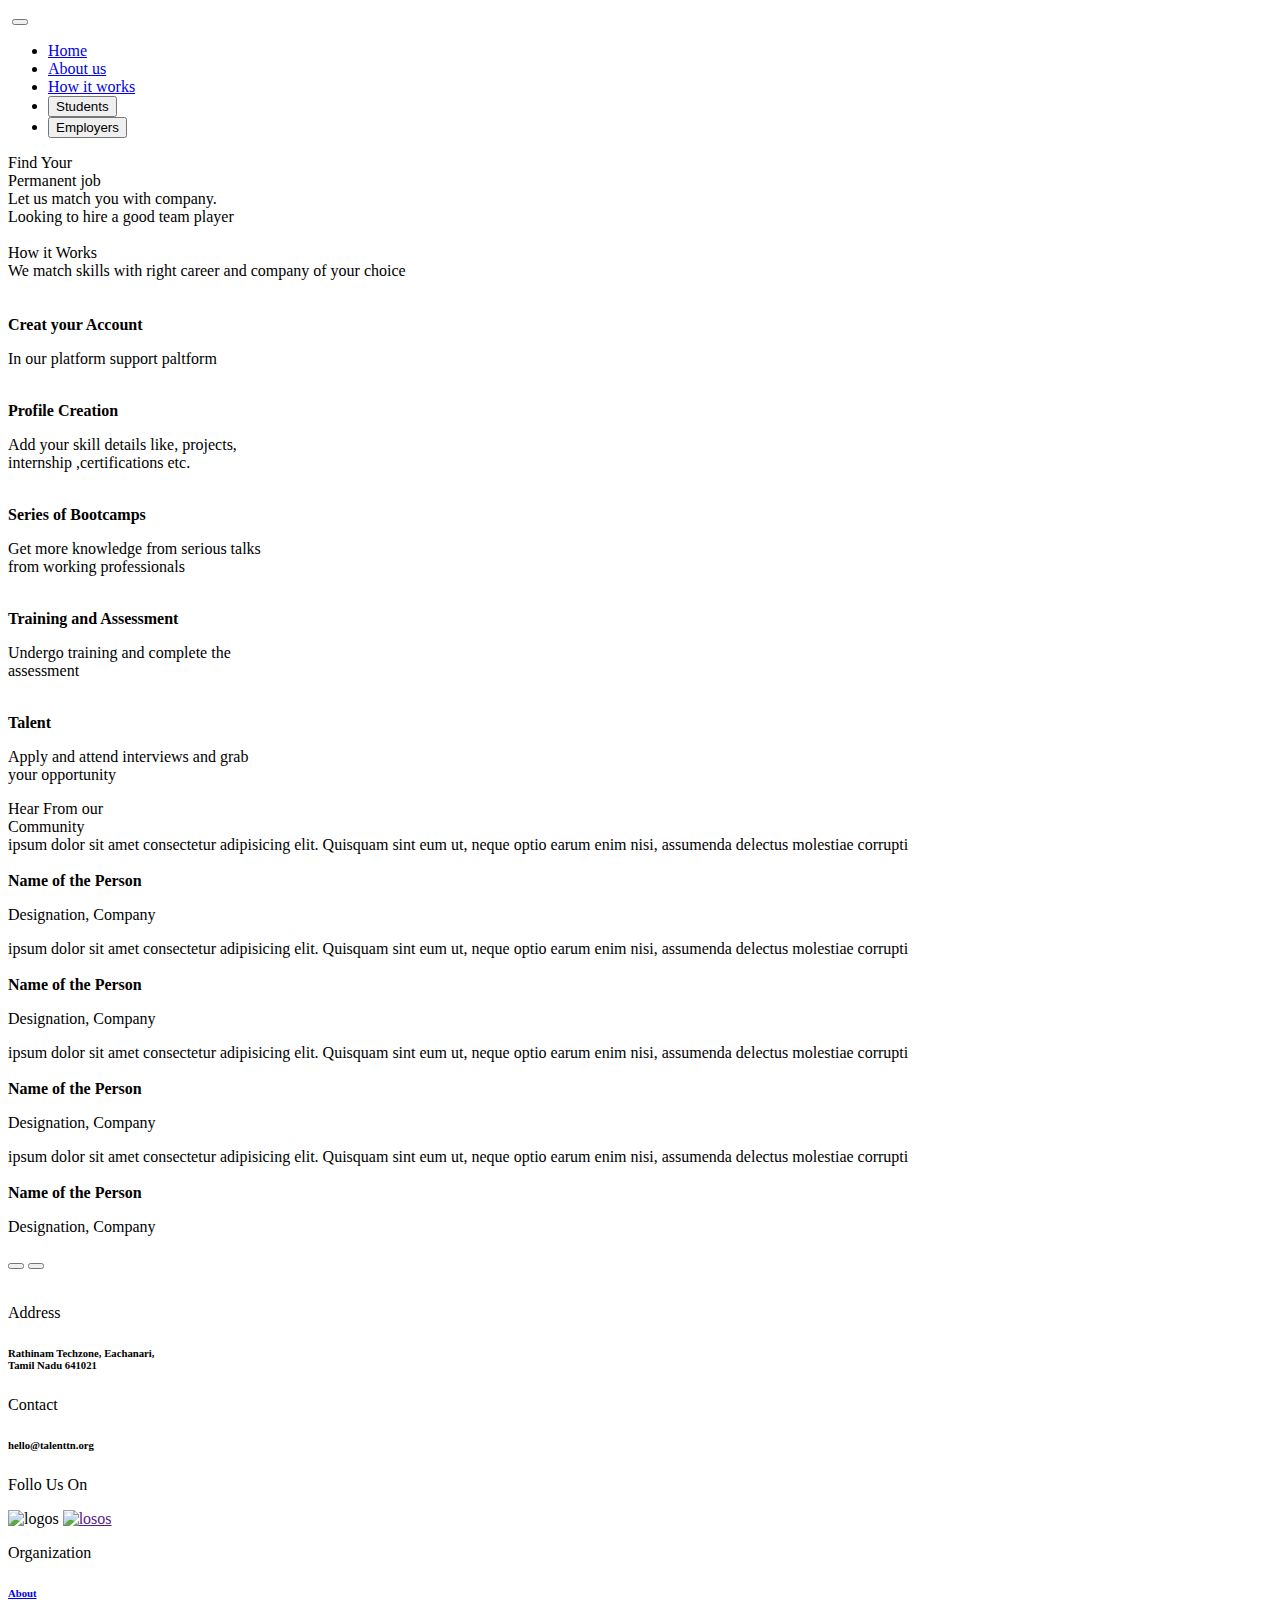
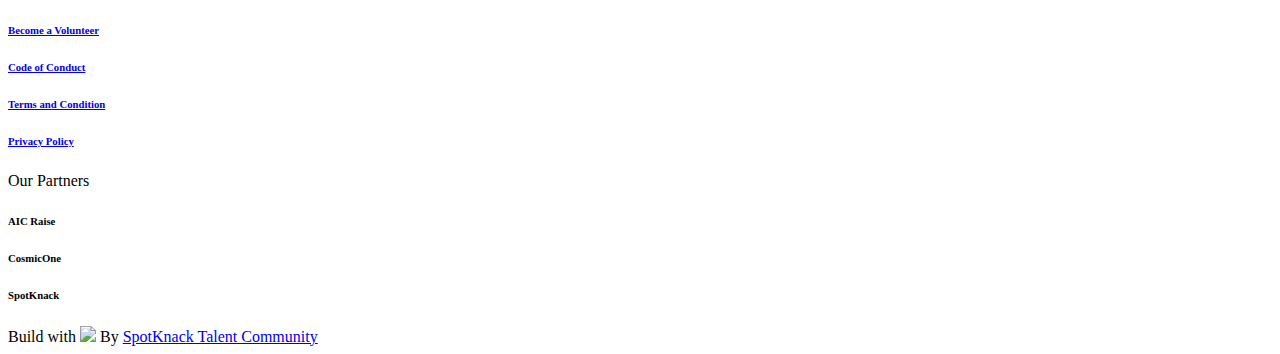
==== Talent/index.html @ 2c5563d7 "updated  index" ====
<!DOCTYPE html>
<html lang="en">
<head>
    <meta charset="UTF-8">
    <meta http-equiv="X-UA-Compatible" content="IE=edge">
    <meta name="viewport" content="width=device-width, initial-scale=1.0">
    <title>Home</title>
    <link href="https://cdn.jsdelivr.net/npm/bootstrap@5.0.0-beta2/dist/css/bootstrap.min.css" rel="stylesheet" integrity="sha384-BmbxuPwQa2lc/FVzBcNJ7UAyJxM6wuqIj61tLrc4wSX0szH/Ev+nYRRuWlolflfl" crossorigin="anonymous">
    <link rel="stylesheet" href="css/bootstrap.css">
    <link rel="stylesheet" href="css/main.css">
    <link rel="preconnect" href="https://fonts.gstatic.com">
    <link rel="stylesheet" href="https://use.fontawesome.com/releases/v5.15.2/css/all.css" integrity="sha384-vSIIfh2YWi9wW0r9iZe7RJPrKwp6bG+s9QZMoITbCckVJqGCCRhc+ccxNcdpHuYu" crossorigin="anonymous">
</head>
<body>
    <!--======Navbar=======-->
   <nav class="navbar sticky-top navbar-light navbar-expand-md bg-light">
       <a href="#" class="navbar-brand"><img src="img/Logo Black.png" width=40%" alt=""></a>
       <button class=" nt navbar-toggler position-absolute " data-toggle="collapse" data-target="#navMenu">
           <span class="navbar-toggler-icon "></span>
       </button>
       <div class="collapse navbar-collapse" id="navMenu">
        <ul class="navbar-nav ml-auto text-nowrap">
            <li class="nav-item"><a class="nav-link text-dark font-weight-bold" href="#home">Home</a></li>
            <li class="nav-item"><a class="nav-link text-dark" href="#aboutus">About us</a></li>
            <li class="nav-item"><a class="nav-link text-dark mr-2" href="#how-it-works">How it works</a></li>
            <li class="nav-item"><button class="st-btn btn btns mr-3">Students</button></li>
            <li class="nav-item"><button class="em-btn btn btns ">Employers</button></li>
        </ul>
       </div>
    </nav>


    <!--======Home section======-->
    <div class="section-home pt-2" id="home">
       <div class="cont d-flex  justify-content-between px-2">
        <div class="find text-wrap">
            <div class="yellow-round"></div>
            <div class="text1">
                Find Your
            </div>  
            <div class="text2">
                Permanent job
            </div>   
            <div class="text3">
                Let us match you with company.<br>
                Looking to hire a good team player
            </div>    
        </div>
        <div class="stud">
            <img src="img/Student.png" class="img mt-2"  alt="">
        </div>
    </div>
    </div>

    <!--=====Section how it works Section=====-->
    <div class="section-how " id="how-it-works">
            <div class="d-flex flex-column ">
                <div class="text2 text-center">How it Works</div>
                <div class="text3 text-center text-wrap">We match skills with right career and company of your choice</div>
            </div>
        <div class="row  cont-det mt-4">
                <div class="col talents"><img  src="img/Talents.png"   alt=""></div>
         <div class="col details text-nowrap">
                     <div class="row flex-nowrap h-60">
                        <div class="ellipse d-flex  justify-content-center align-items-center">
                            <img src="img/account.png" width="75%" alt="">
                        </div>
                        <div class="col ml-40 mt-2"><b>Creat your Account</b><br><p>In our platform support paltform</p></div>
                     </div>
                     <div class="row flex-nowrap h-60" >
                        <div class="ellipse d-flex justify-content-center align-items-center">
                            <img src="img/profile.png" width="75%" alt="">
                        </div>
                        <div class="col ml-40"><b>Profile Creation</b><br><p>Add your skill details like, projects,<br>internship ,certifications etc.</p></div>
                     </div>
                     <div class="row flex-nowrap  h-60">
                        <div class="ellipse d-flex justify-content-center align-items-center">
                            <img src="img/webinar.png" width="75%" alt="">
                        </div>
                        <div class="col ml-40"><b>Series of Bootcamps</b></br><p>Get more knowledge from serious talks<br>from working professionals</p></div>
                     </div>
                     <div class="row flex-nowrap  h-60">
                        <div class="ellipse d-flex justify-content-center align-items-center">
                            <img src="img/training.png" width="75%" alt="">
                        </div>
                        <div class="col ml-40"><b>Training and Assessment</b><br><p>Undergo training and complete the <br>assessment</p></div>
                     </div>
                     <div class="row flex-nowrap  h-60">
                        <div class="ellipse d-flex justify-content-center align-items-center">
                            <img src="img/training.png" width="75%" alt="">
                        </div>
                        <div class="col ml-40"><b>Talent</b><br><p>Apply and attend interviews and grab <br>your opportunity</p></div>
                     </div>
                    </div>                   
            </div>
       </div>

       <!--=====Hear From Our Community Section=====-->
    <div class="cards-container">
        <div class="hear text-wrap">Hear From our <br>Community</div>
       <div class="cards d-flex">
            <div class="card d-flex">
                <div>ipsum dolor sit amet consectetur adipisicing elit. Quisquam sint eum ut, neque optio earum enim nisi, assumenda delectus molestiae corrupti 
                    </div>
                <div class="d-flex person ">
                    <div>
                        <img class="emma" class="" src="img/emma.jpg" alt="">
                    </div>
                    <div class="name">
                        <b>Name of the Person</b><br>
                        <p>Designation, Company</p>
                    </div>
                 </div>
                </div>
                <div class="card d-flex">
                    <div>ipsum dolor sit amet consectetur adipisicing elit. Quisquam sint eum ut, neque optio earum enim nisi, assumenda delectus molestiae corrupti 
                        </div>
                    <div class="d-flex person ">
                        <div>
                            <img class="emma" class="" src="img/emma.jpg" alt="">
                        </div>
                        <div class="name">
                            <b>Name of the Person</b><br>
                            <p>Designation, Company</p>
                        </div>
                     </div>
                    </div>
                    <div class="card d-flex">
                        <div>ipsum dolor sit amet consectetur adipisicing elit. Quisquam sint eum ut, neque optio earum enim nisi, assumenda delectus molestiae corrupti 
                            </div>
                        <div class="d-flex person ">
                            <div>
                                <img class="emma" class="" src="img/emma.jpg" alt="">
                            </div>
                            <div class="name">
                                <b>Name of the Person</b><br>
                                <p>Designation, Company</p>
                            </div>
                         </div>
                </div>
                <div class="card d-flex">
                        <div>ipsum dolor sit amet consectetur adipisicing elit. Quisquam sint eum ut, neque optio earum enim nisi, assumenda delectus molestiae corrupti 
                            </div>
                        <div class="d-flex person ">
                            <div>
                                <img class="emma" class="" src="img/emma.jpg" alt="">
                            </div>
                            <div class="name">
                                <b>Name of the Person</b><br>
                                <p>Designation, Company</p>
                            </div>
                        </div>
                </div>
        </div>
        <div class="d-flex angle-btns ">
            <button class="btn l-angle"><i class="fas fa-chevron-left"></i></button>    
            <button class="btn r-angle"><i class="fas fa-chevron-right"></i></button>  
        </div>    
        </div>

        <!--=====Footer Section=====-->
        <footer>
            <div class="footer w-75">
                <div class="logo"><img src="img/Logo White.png" width="20%" alt=""></div>
            <div class="row justify-content-evenly">
                <div class="col addrs">
                    <p class="">Address</p>
                    <h6>Rathinam Techzone, Eachanari,<br>Tamil Nadu 641021</h6>
                    <p>Contact</p>
                    <h6>hello@talenttn.org</h6>
                    <p>Follo Us On</p>
                    <div class="social-networks">
                       <a class="link" href="" ></a><img src="img/facebook.png" alt="logos"></a>
                       <a href="" ><img src="img/linkedin.png" alt="losos"></a>
                       <a href="" ><img src="img/instagram-logo.png" alt=""></a>
                       <a href="" ><img src="img/twitter.png" alt=""></a>
                    </div>
                </div>
                <div class="col orgn">
                       <p>Organization</p>
                       <h6><a href="#">About</a></h6>
                       <h6><a href="#">Become a Volunteer</a></h6>
                       <h6><a href="#">Code of Conduct</a></h6>
                       <h6><a href="#">Terms and Condition</a></h6>
                       <h6><a href="#">Privacy Policy</a></h6>
                </div>
                <div class="col partner">
                        <p>Our Partners</p>
                        <h6>AIC Raise</h6>
                        <h6>CosmicOne</h6>
                        <h6>SpotKnack</h6>
                </div>
            </div>

            </div>
        </footer>
        <div class="build">Build with <img src="img/heart.png"> By <a href="https://spotknack.com/">SpotKnack Talent Community</a></div>

    
   
  
    <script src="https://code.jquery.com/jquery-3.5.1.slim.min.js" integrity="sha384-DfXdz2htPH0lsSSs5nCTpuj/zy4C+OGpamoFVy38MVBnE+IbbVYUew+OrCXaRkfj" crossorigin="anonymous"></script>    
    <script src="js/bootstrap.js"></script>
    <script src="js/app.js"></script>
</body>
</html>
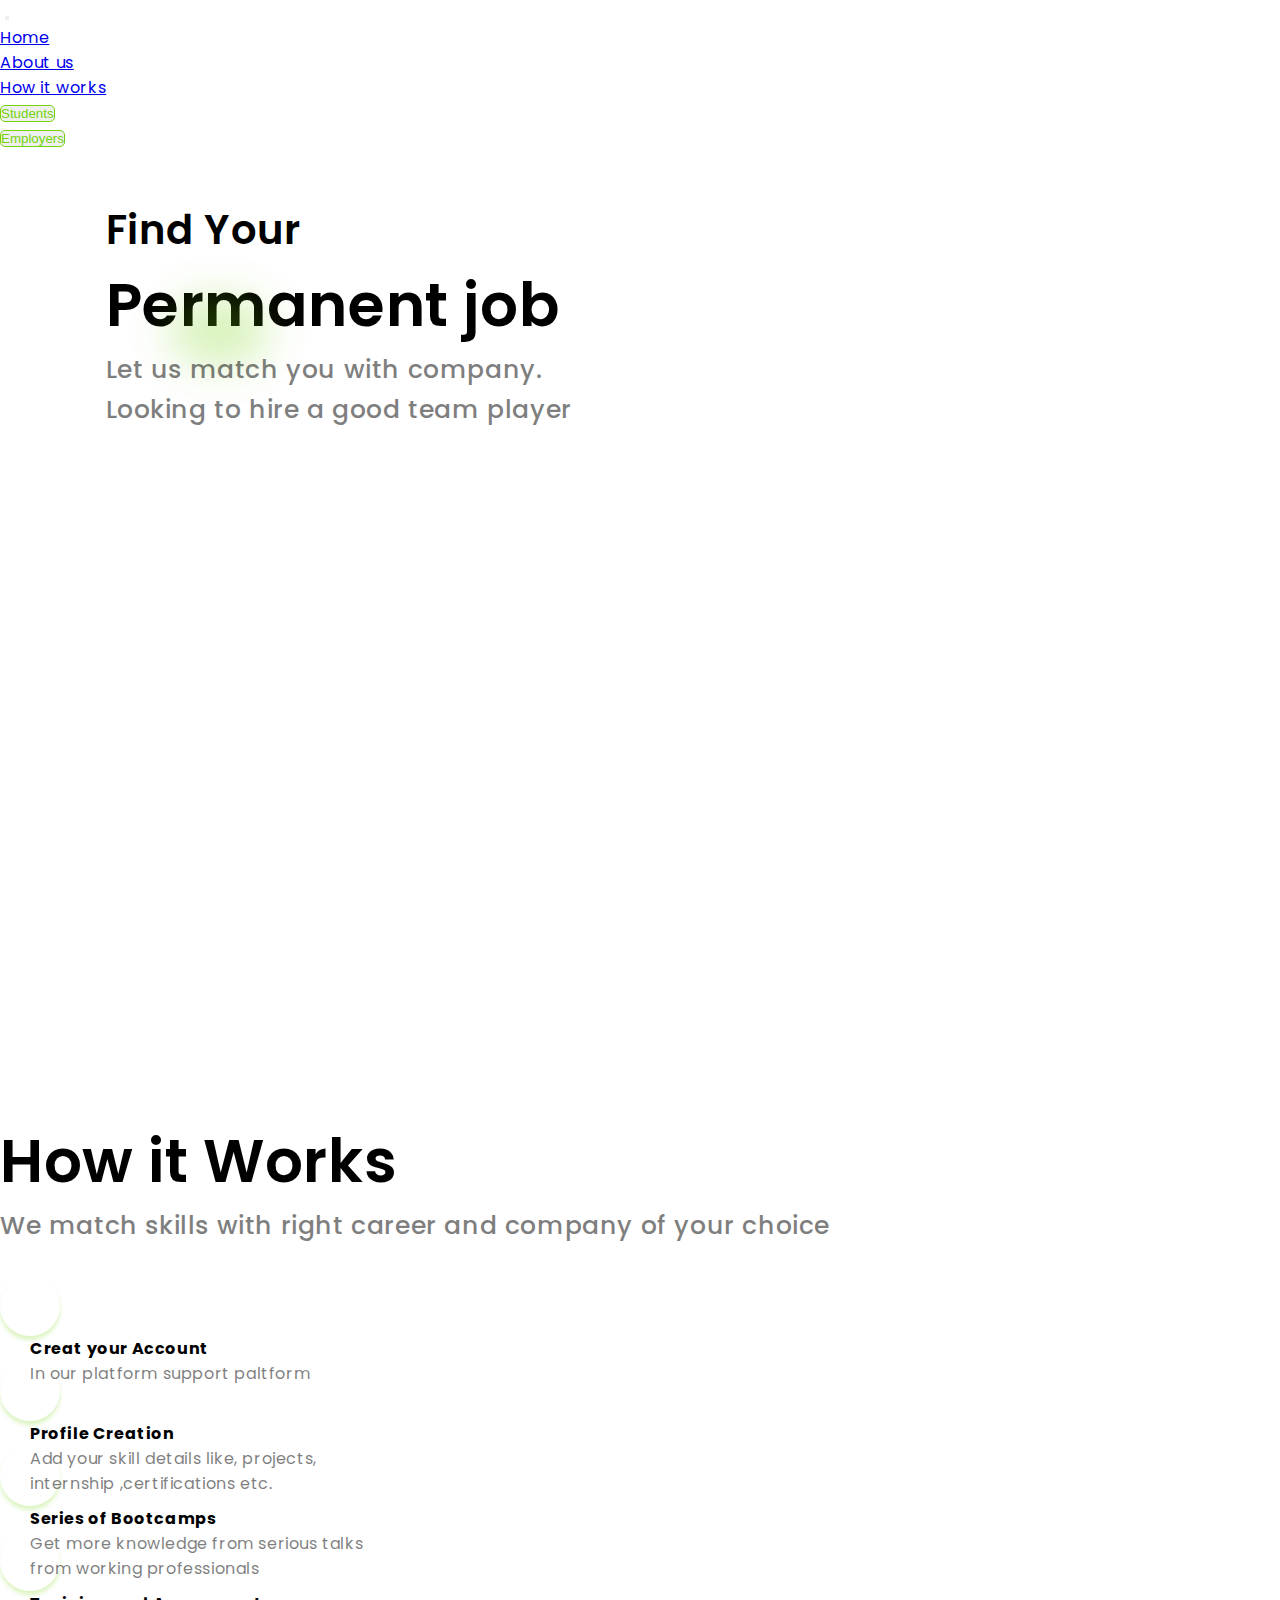
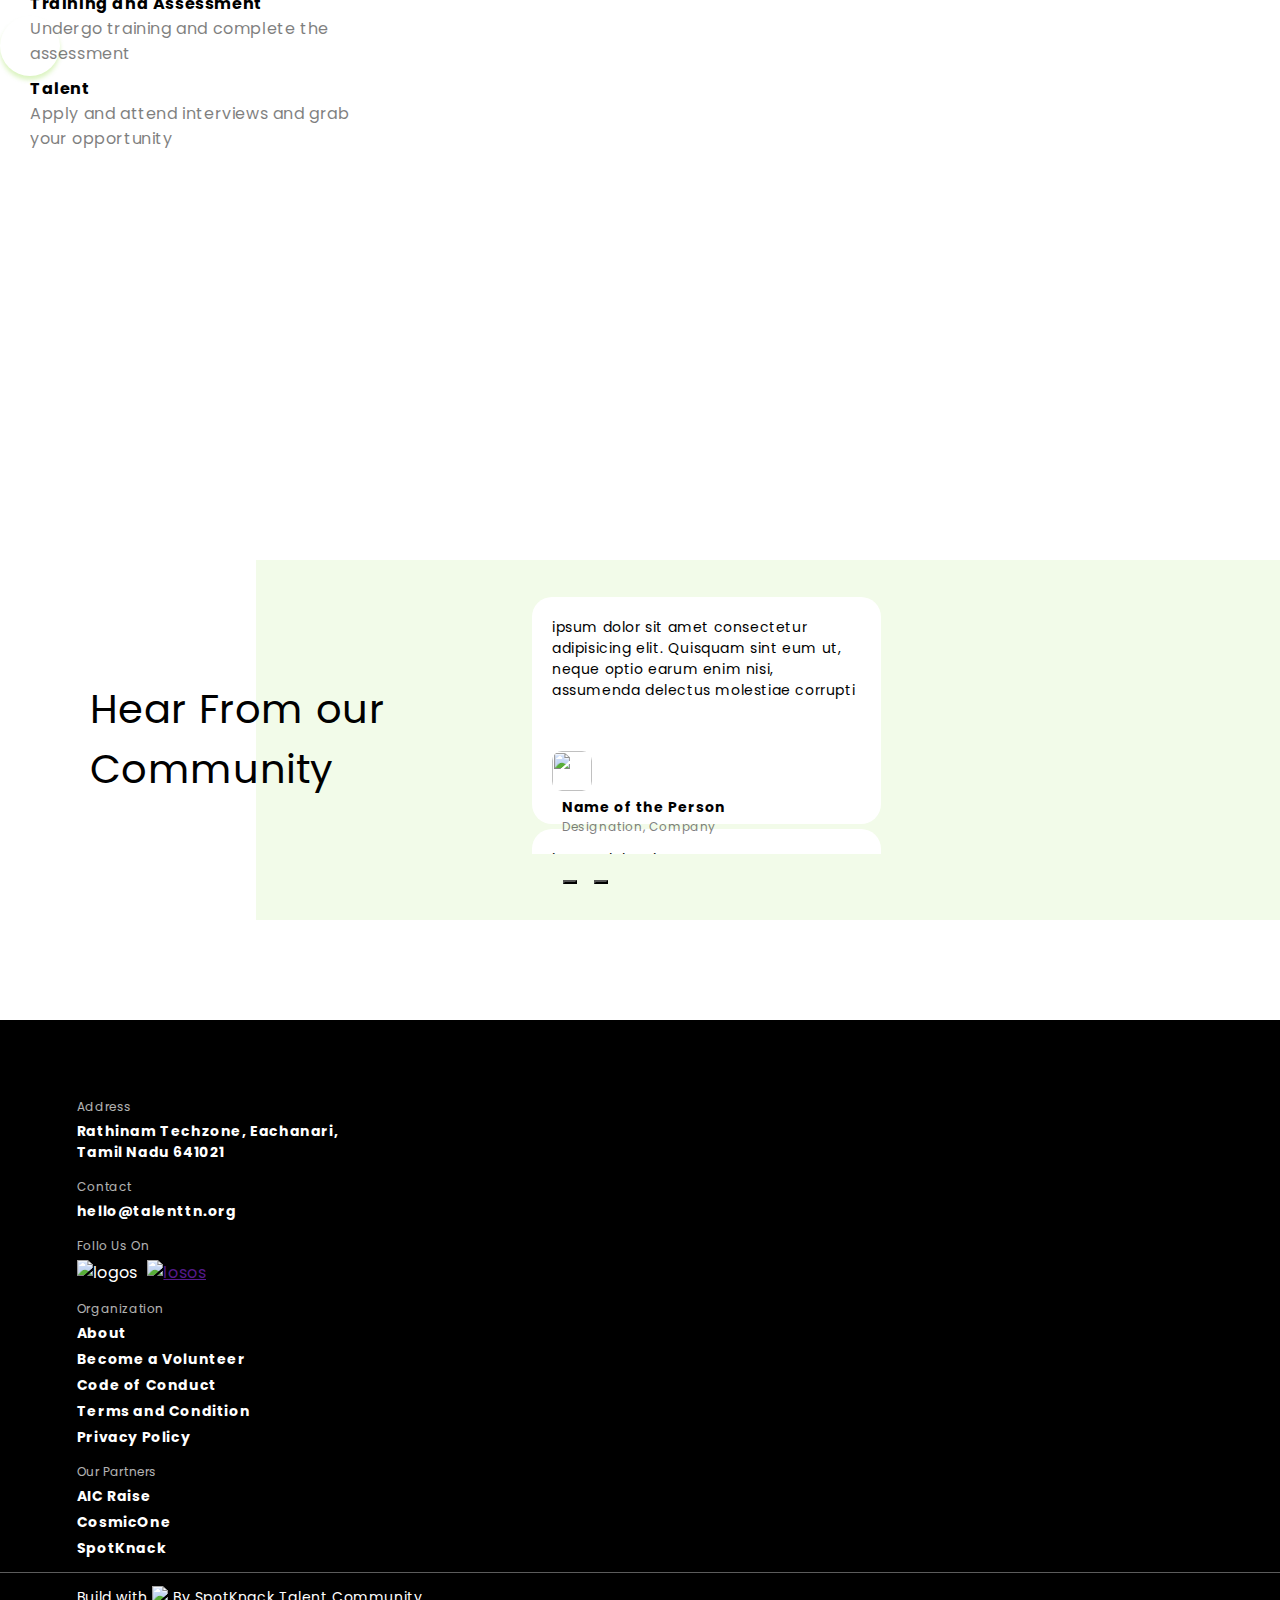
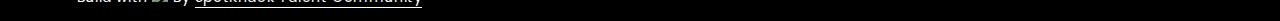
==== commit 3003fec1: "updated" ====
--- a/Talent/index.html
+++ b/Talent/index.html
@@ -14,7 +14,7 @@
 <body>
     <!--======Navbar=======-->
    <nav class="navbar sticky-top navbar-light navbar-expand-md bg-light">
-       <a href="#" class="navbar-brand"><img src="img/Logo Black.png" width=40%" alt=""></a>
+       <a href="#" class="navbar-brand"><img src="/img/Logo Black.png" width=40%" alt=""></a>
        <button class=" nt navbar-toggler position-absolute " data-toggle="collapse" data-target="#navMenu">
            <span class="navbar-toggler-icon "></span>
        </button>
@@ -32,7 +32,7 @@
 
     <!--======Home section======-->
     <div class="section-home pt-2" id="home">
-       <div class="cont d-flex  justify-content-between px-2">
+       <div class="cont d-flex px-2">
         <div class="find text-wrap">
             <div class="yellow-round"></div>
             <div class="text1">
@@ -47,7 +47,7 @@
             </div>    
         </div>
         <div class="stud">
-            <img src="img/Student.png" class="img mt-2"  alt="">
+            <img src="/img/Student.png" class="img mt-2"  alt="">
         </div>
     </div>
     </div>
@@ -59,37 +59,38 @@
                 <div class="text3 text-center text-wrap">We match skills with right career and company of your choice</div>
             </div>
         <div class="row  cont-det mt-4">
-                <div class="col talents"><img  src="img/Talents.png"   alt=""></div>
-         <div class="col details text-nowrap">
-                     <div class="row flex-nowrap h-60">
+                <div class="col talents"><img  src="/img/Talents.png"   alt=""></div>
+         <div class="col details text-nowrap
+         ">
+                     <div class="row flex-nowrap det">
                         <div class="ellipse d-flex  justify-content-center align-items-center">
-                            <img src="img/account.png" width="75%" alt="">
-                        </div>
-                        <div class="col ml-40 mt-2"><b>Creat your Account</b><br><p>In our platform support paltform</p></div>
-                     </div>
-                     <div class="row flex-nowrap h-60" >
-                        <div class="ellipse d-flex justify-content-center align-items-center">
-                            <img src="img/profile.png" width="75%" alt="">
-                        </div>
-                        <div class="col ml-40"><b>Profile Creation</b><br><p>Add your skill details like, projects,<br>internship ,certifications etc.</p></div>
-                     </div>
-                     <div class="row flex-nowrap  h-60">
-                        <div class="ellipse d-flex justify-content-center align-items-center">
-                            <img src="img/webinar.png" width="75%" alt="">
-                        </div>
-                        <div class="col ml-40"><b>Series of Bootcamps</b></br><p>Get more knowledge from serious talks<br>from working professionals</p></div>
-                     </div>
-                     <div class="row flex-nowrap  h-60">
-                        <div class="ellipse d-flex justify-content-center align-items-center">
-                            <img src="img/training.png" width="75%" alt="">
-                        </div>
-                        <div class="col ml-40"><b>Training and Assessment</b><br><p>Undergo training and complete the <br>assessment</p></div>
-                     </div>
-                     <div class="row flex-nowrap  h-60">
-                        <div class="ellipse d-flex justify-content-center align-items-center">
-                            <img src="img/training.png" width="75%" alt="">
-                        </div>
-                        <div class="col ml-40"><b>Talent</b><br><p>Apply and attend interviews and grab <br>your opportunity</p></div>
+                            <img src="/img/account.png" width="75%" alt="">
+                        </div>
+                        <div class="col text ml-40 mt-2"><b>Creat your Account</b><br><p>In our platform support paltform</p></div>
+                     </div>
+                     <div class="row flex-nowrap det" >
+                        <div class="ellipse d-flex justify-content-center align-items-center">
+                            <img src="/img/profile.png" width="75%" alt="">
+                        </div>
+                        <div class="col text ml-40"><b>Profile Creation</b><br><p>Add your skill details like, projects,<br>internship ,certifications etc.</p></div>
+                     </div>
+                     <div class="row flex-nowrap  det">
+                        <div class="ellipse d-flex justify-content-center align-items-center">
+                            <img src="/img/webinar.png" width="75%" alt="">
+                        </div>
+                        <div class="col text ml-40"><b>Series of Bootcamps</b></br><p>Get more knowledge from serious talks<br>from working professionals</p></div>
+                     </div>
+                     <div class="row flex-nowrap  det">
+                        <div class="ellipse d-flex justify-content-center align-items-center">
+                            <img src="/img/training.png" width="75%" alt="">
+                        </div>
+                        <div class="col text ml-40"><b>Training and Assessment</b><br><p>Undergo training and complete the <br>assessment</p></div>
+                     </div>
+                     <div class="row flex-nowrap  det">
+                        <div class="ellipse d-flex justify-content-center align-items-center">
+                            <img src="/img/training.png" width="75%" alt="">
+                        </div>
+                        <div class="col text ml-40"><b>Talent</b><br><p>Apply and attend interviews and grab <br>your opportunity</p></div>
                      </div>
                     </div>                   
             </div>
@@ -104,7 +105,7 @@
                     </div>
                 <div class="d-flex person ">
                     <div>
-                        <img class="emma" class="" src="img/emma.jpg" alt="">
+                        <img class="emma" class="" src="/img/emma.jpg" alt="">
                     </div>
                     <div class="name">
                         <b>Name of the Person</b><br>
@@ -117,7 +118,7 @@
                         </div>
                     <div class="d-flex person ">
                         <div>
-                            <img class="emma" class="" src="img/emma.jpg" alt="">
+                            <img class="emma" class="" src="/img/emma.jpg" alt="">
                         </div>
                         <div class="name">
                             <b>Name of the Person</b><br>
@@ -130,7 +131,7 @@
                             </div>
                         <div class="d-flex person ">
                             <div>
-                                <img class="emma" class="" src="img/emma.jpg" alt="">
+                                <img class="emma" class="" src="/img/emma.jpg" alt="">
                             </div>
                             <div class="name">
                                 <b>Name of the Person</b><br>
@@ -143,7 +144,7 @@
                             </div>
                         <div class="d-flex person ">
                             <div>
-                                <img class="emma" class="" src="img/emma.jpg" alt="">
+                                <img class="emma" class="" src="/img/emma.jpg" alt="">
                             </div>
                             <div class="name">
                                 <b>Name of the Person</b><br>
@@ -161,23 +162,23 @@
         <!--=====Footer Section=====-->
         <footer>
             <div class="footer w-75">
-                <div class="logo"><img src="img/Logo White.png" width="20%" alt=""></div>
-            <div class="row justify-content-evenly">
+                <div class="logo"><img src="/img/Logo White.png" width="20%" alt=""></div>
+            <div class="row foot text-nowrap justify-content-evenly">
                 <div class="col addrs">
-                    <p class="">Address</p>
+                    <p class="pb-1">Address</p>
                     <h6>Rathinam Techzone, Eachanari,<br>Tamil Nadu 641021</h6>
-                    <p>Contact</p>
+                    <p class="pb-1">Contact</p>
                     <h6>hello@talenttn.org</h6>
-                    <p>Follo Us On</p>
+                    <p class="pb-1">Follo Us On</p>
                     <div class="social-networks">
-                       <a class="link" href="" ></a><img src="img/facebook.png" alt="logos"></a>
-                       <a href="" ><img src="img/linkedin.png" alt="losos"></a>
-                       <a href="" ><img src="img/instagram-logo.png" alt=""></a>
-                       <a href="" ><img src="img/twitter.png" alt=""></a>
+                       <a class="link" href="" ></a><img src="/img/facebook.png" alt="logos"></a>
+                       <a href="" ><img src="/img/linkedin.png" alt="losos"></a>
+                       <a href="" ><img src="/img/instagram-logo.png" alt=""></a>
+                       <a href="" ><img src="/img/twitter.png" alt=""></a>
                     </div>
                 </div>
                 <div class="col orgn">
-                       <p>Organization</p>
+                       <p class="pb-1">Organization</p>
                        <h6><a href="#">About</a></h6>
                        <h6><a href="#">Become a Volunteer</a></h6>
                        <h6><a href="#">Code of Conduct</a></h6>
@@ -185,7 +186,7 @@
                        <h6><a href="#">Privacy Policy</a></h6>
                 </div>
                 <div class="col partner">
-                        <p>Our Partners</p>
+                        <p class="pb-1">Our Partners</p>
                         <h6>AIC Raise</h6>
                         <h6>CosmicOne</h6>
                         <h6>SpotKnack</h6>
@@ -194,7 +195,7 @@
 
             </div>
         </footer>
-        <div class="build">Build with <img src="img/heart.png"> By <a href="https://spotknack.com/">SpotKnack Talent Community</a></div>
+        <div class="build">Build with <img src="/img/heart.png"> By <a href="https://spotknack.com/">SpotKnack Talent Community</a></div>
 
     
    
@@ -203,4 +204,4 @@
     <script src="js/bootstrap.js"></script>
     <script src="js/app.js"></script>
 </body>
-</html>
+</html>--- a/Talent/css/main.css
+++ b/Talent/css/main.css
@@ -0,0 +1,386 @@
+@import url("https://fonts.googleapis.com/css2?family=Poppins:wght@300&display=swap");
+/*====Universal Selection====*/
+* {
+  padding: 0;
+  margin: 0;
+  box-sizing: border-box;
+}
+body {
+  font-family: "Poppins", sans-serif;
+  background-color: #ffffff;
+  letter-spacing: 0.6px;
+  overflow-x: hidden;
+}
+html {
+  overflow-x: hidden;
+}
+/*===Navbar toggler===*/
+.nt {
+  top: 10px;
+  right: 0;
+}
+
+/*===Section home===*/
+.section-home {
+  position: relative;
+  margin-top: auto;
+  height: auto;
+  scroll-behavior: smooth;
+}
+.btns {
+  border-radius: 5px;
+  border: solid 1px #74d30b;
+  color: #74d30b;
+  transition: 0.5s;
+}
+.btns:hover {
+  background-color: #74d30b;
+  color: white;
+}
+.find {
+  position: relative;
+  width: 100%;
+  padding-left: 6%;
+}
+.img {
+  width: 100%;
+}
+.yellow-round {
+  content: "";
+  height: 70px;
+  width: 100px;
+  border-radius: 100%;
+  box-shadow: 110px 50px 40px rgba(116, 211, 11, 0.9);
+  top: 20%;
+  left: 2%;
+  opacity: 0.3;
+  transform: rotateX(30);
+  position: absolute;
+  background-color: unset;
+}
+.section-home {
+  min-height: 100vh;
+}
+
+/*====Section How it Works====*/
+.cont {
+  height: 100%;
+}
+.text1 {
+  font-size: 40px;
+  font-weight: 600;
+  letter-spacing: 0.6px;
+  text-align: left;
+  color: #000000;
+}
+.text2 {
+  font-size: 60px;
+  font-weight: 600;
+  line-height: normal;
+  text-align: left;
+  color: #000000;
+}
+.text3 {
+  opacity: 0.5;
+  font-size: 25px;
+  font-weight: 500;
+  font-stretch: normal;
+  font-style: normal;
+  line-height: 1.6;
+  text-align: left;
+  color: #000000;
+}
+.section-how {
+  min-height: 100vh;
+  height: auto;
+  width: auto;
+  padding-top: 1em;
+}
+.talents {
+  margin-left: 10%;
+}
+.talents img {
+  padding-right: 40px;
+  width: 500px;
+}
+.ellipse {
+  max-width: 100%;
+  width: 60px;
+  height: 60px;
+  margin-top: 5px;
+  border-radius: 50%;
+  box-shadow: 0 4px 4px 0 rgba(116, 211, 11, 0.25);
+  background-color: #ffffff;
+}
+.details p {
+  opacity: 0.5;
+}
+.heading {
+  margin: 0;
+  padding: 0;
+}
+
+/*====Hear from our community Section====*/
+.cards-container {
+  width: auto;
+  margin-top: 160px;
+  margin-left: 20%;
+  height: 360px;
+  overflow-x: auto;
+  background-color: rgba(116, 211, 11, 0.09);
+}
+.cards {
+  margin-left: 25%;
+  margin-top: 37px;
+  max-height: 257px;
+  overflow-x: auto;
+  scroll-behavior: smooth;
+}
+.cards .card {
+  width: 349px;
+  flex-shrink: 0;
+  height: 227px;
+  font-size: 14px;
+  margin: 0 20px 5px;
+  padding: 20px;
+  border-radius: 20px;
+  background-color: #ffffff;
+}
+.emma {
+  height: 40px;
+  width: 40px;
+  border-radius: 10px;
+}
+.person {
+  margin-top: 50px;
+}
+.name {
+  font-size: 14px;
+  margin-left: 10px;
+}
+.name p {
+  font-size: 12px;
+  opacity: 0.5;
+}
+.hear {
+  position: absolute;
+  padding-left: 19%;
+  font-size: 40px;
+  margin-top: 119px;
+  white-space: pre-wrap;
+  left: -12%;
+  color: #000000;
+}
+.angle-btns {
+  margin-left: 30%;
+  margin-top: 1%;
+}
+.angle-btns button {
+  background-color: #fff;
+  margin-right: 12px;
+}
+.angle-btns .btn {
+  padding-left: 5px !important;
+  padding-right: 5px !important;
+}
+
+/*====Footer Section====*/
+footer {
+  margin-top: 100px;
+  height: auto;
+  padding-left: 6%;
+  padding-top: 3%;
+  padding-bottom: 1%;
+  border-bottom: 1px solid #9999;
+  background-color: #000000;
+  color: white;
+}
+
+.w-75 {
+  width: 70% !important;
+}
+.addrs p,
+.orgn p,
+.partner p {
+  margin: 0;
+  opacity: 0.7;
+  margin-top: 15px;
+  font-size: 12px;
+  font-weight: normal;
+  font-stretch: normal;
+  font-style: normal;
+  line-height: normal;
+}
+.addrs h6,
+.orgn h6,
+.partner h6 {
+  margin-top: 5px;
+  font-size: 14px;
+}
+.orgn h6 a {
+  text-decoration: none;
+  color: white;
+}
+.social-networks img {
+  width: 13%;
+  padding-right: 5px;
+  padding-top: 5px;
+}
+.social-networks {
+  width: 200px;
+}
+
+::-webkit-scrollbar {
+  display: none;
+}
+.build {
+  padding-left: 6%;
+  background-color: black;
+  font-size: 14px;
+  padding-top: 1%;
+  padding-bottom: 1%;
+  color: #ffffff;
+}
+.build img {
+  width: 20px;
+  max-width: 20%;
+}
+.build a {
+  text-decoration: none;
+  color: #fff;
+  border-bottom: 1px solid white;
+}
+/*===Utilities===*/
+.ml-150 {
+  margin-left: 150px;
+}
+.ml-40 {
+  margin-left: 30px;
+}
+
+.det {
+  height: 80px;
+}
+
+/*====Media Queries====*/
+@media screen and (min-width: 1320px) {
+  .section-home {
+    padding-left: 12% !important;
+    padding-right: 12% !important;
+    min-height: 60vh;
+  }
+}
+@media all and (max-width: 1060px) {
+  .details {
+    margin-left: 55%;
+    transform: translateX(-50%);
+  }
+  .section-home {
+    min-height: 40vh;
+  }
+  .section-how {
+    min-height: 70vh;
+  }
+  .talents img {
+    max-width: 90%;
+  }
+  .cards {
+    margin-left: 40%;
+  }
+  .text {
+    margin-top: 10px;
+  }
+  .angle-btns {
+    margin-left: 45%;
+  }
+}
+@media all and (max-width: 720px) {
+  .body {
+    overflow: hidden;
+  }
+  .details > div {
+    justify-content: center;
+    height: auto;
+    flex-wrap: wrap !important;
+    text-align: center;
+    padding-right: 1% !important;
+  }
+  .section-home {
+    min-height: 40vh;
+  }
+  .em-btn {
+    margin-top: 15px;
+  }
+  .details {
+    margin-left: 50%;
+    padding-left: 1%;
+    padding-right: 1%;
+    transform: translateX(-50%);
+  }
+  .cont {
+    text-align: center;
+    flex-direction: column;
+  }
+  .img {
+    margin-top: 30px !important;
+    width: 50vw;
+  }
+  .find .text1 {
+    font-size: 38px !important;
+  }
+  .find .text2 {
+    font-size: 40px !important;
+  }
+  .find .text3 {
+    font-size: larger;
+  }
+  .hear {
+    margin-top: 60px;
+    text-align: center;
+    font-size: 35px;
+    width: 40%;
+  }
+  .social-networks {
+    width: 100px;
+  }
+  .social-networks img {
+    width: 25%;
+  }
+  .foot {
+    flex-direction: column;
+  }
+}
+@media all and (min-width: 936px) {
+  .section-home {
+    margin-top: 50px;
+    padding-left: 35px;
+    padding-right: 70px;
+  }
+}
+@media all and (max-width: 368px) {
+  .hear {
+    transform: translateX(-19%);
+  }
+}
+@media all and (max-width: 500px) {
+  .cards {
+    margin-left: 2%;
+  }
+  .angle-btns {
+    margin-left: 10%;
+  }
+  .hear {
+    height: auto;
+    left: 3%;
+    font-size: 16px;
+    font-weight: bold;
+    white-space: nowrap !important;
+    margin-top: -60px;
+  }
+  .hear br {
+    display: none;
+  }
+  .cards-container {
+    margin-left: 2%;
+  }
+}
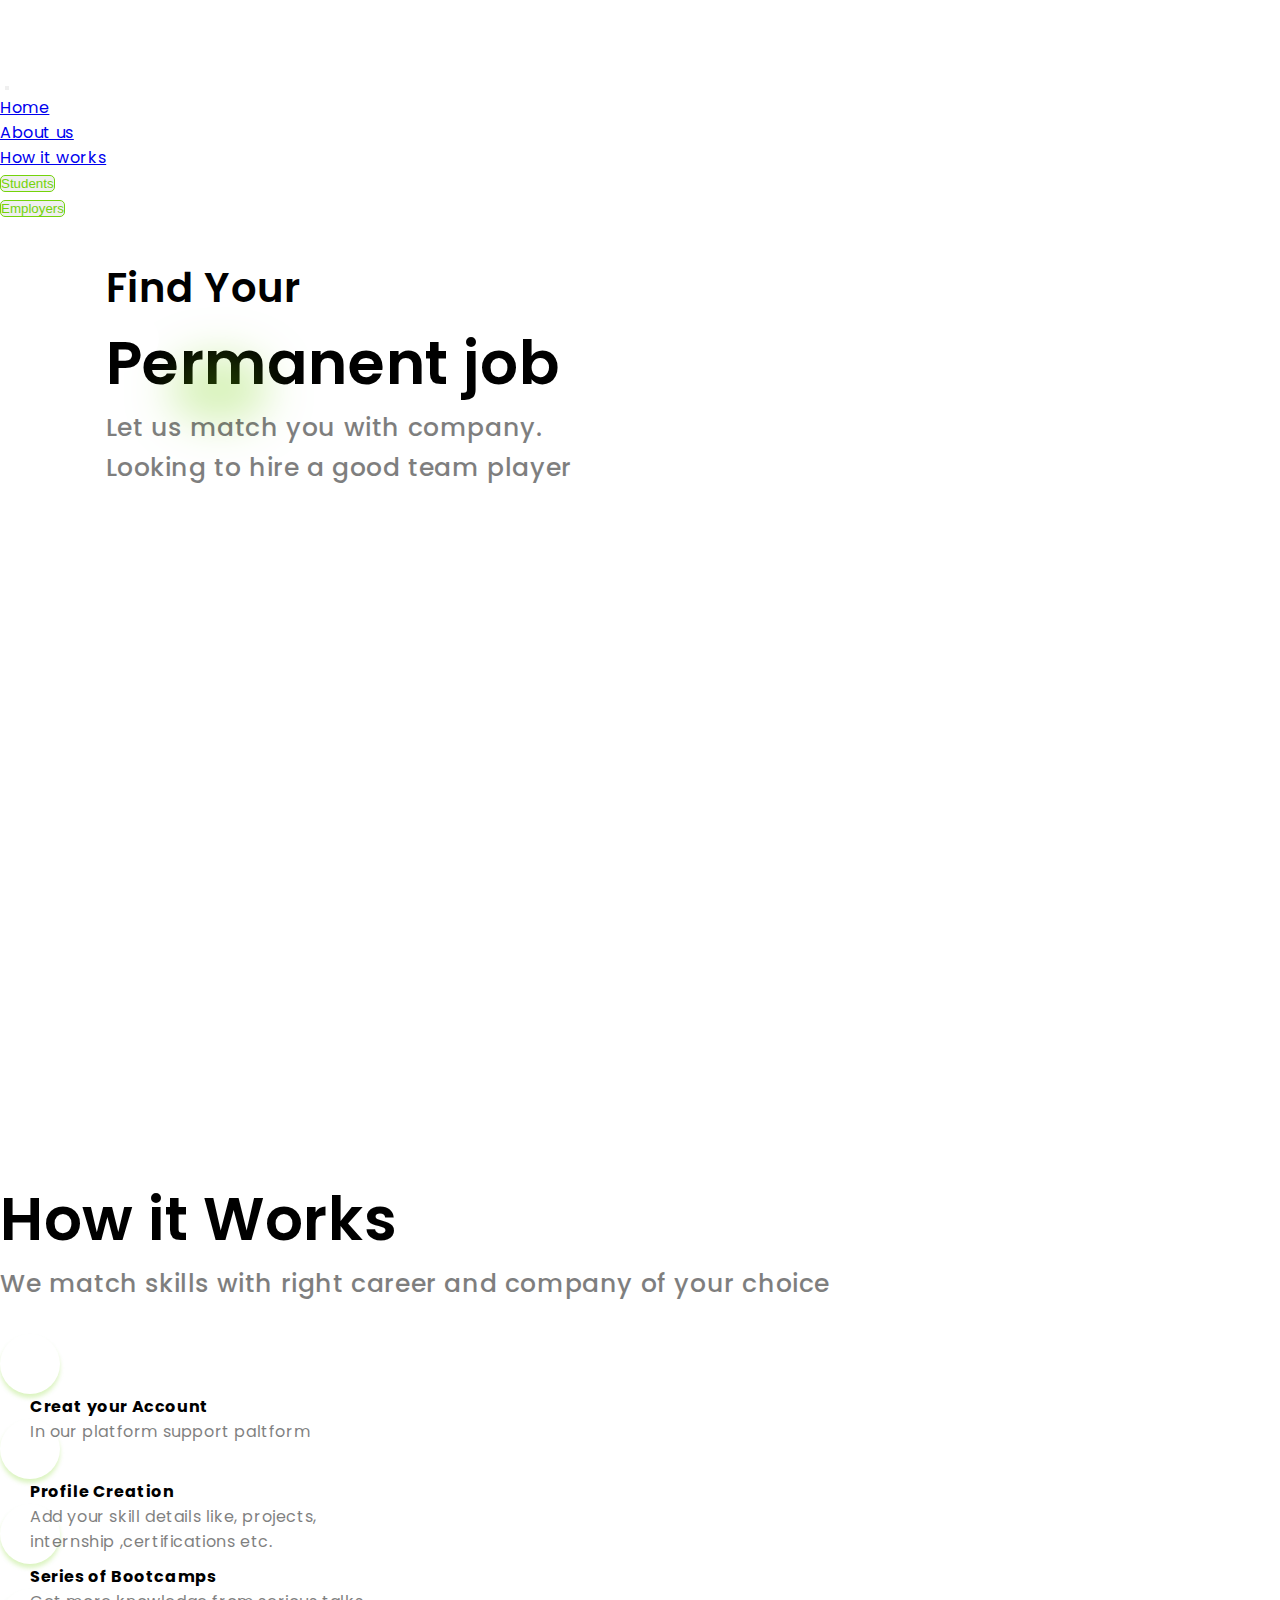
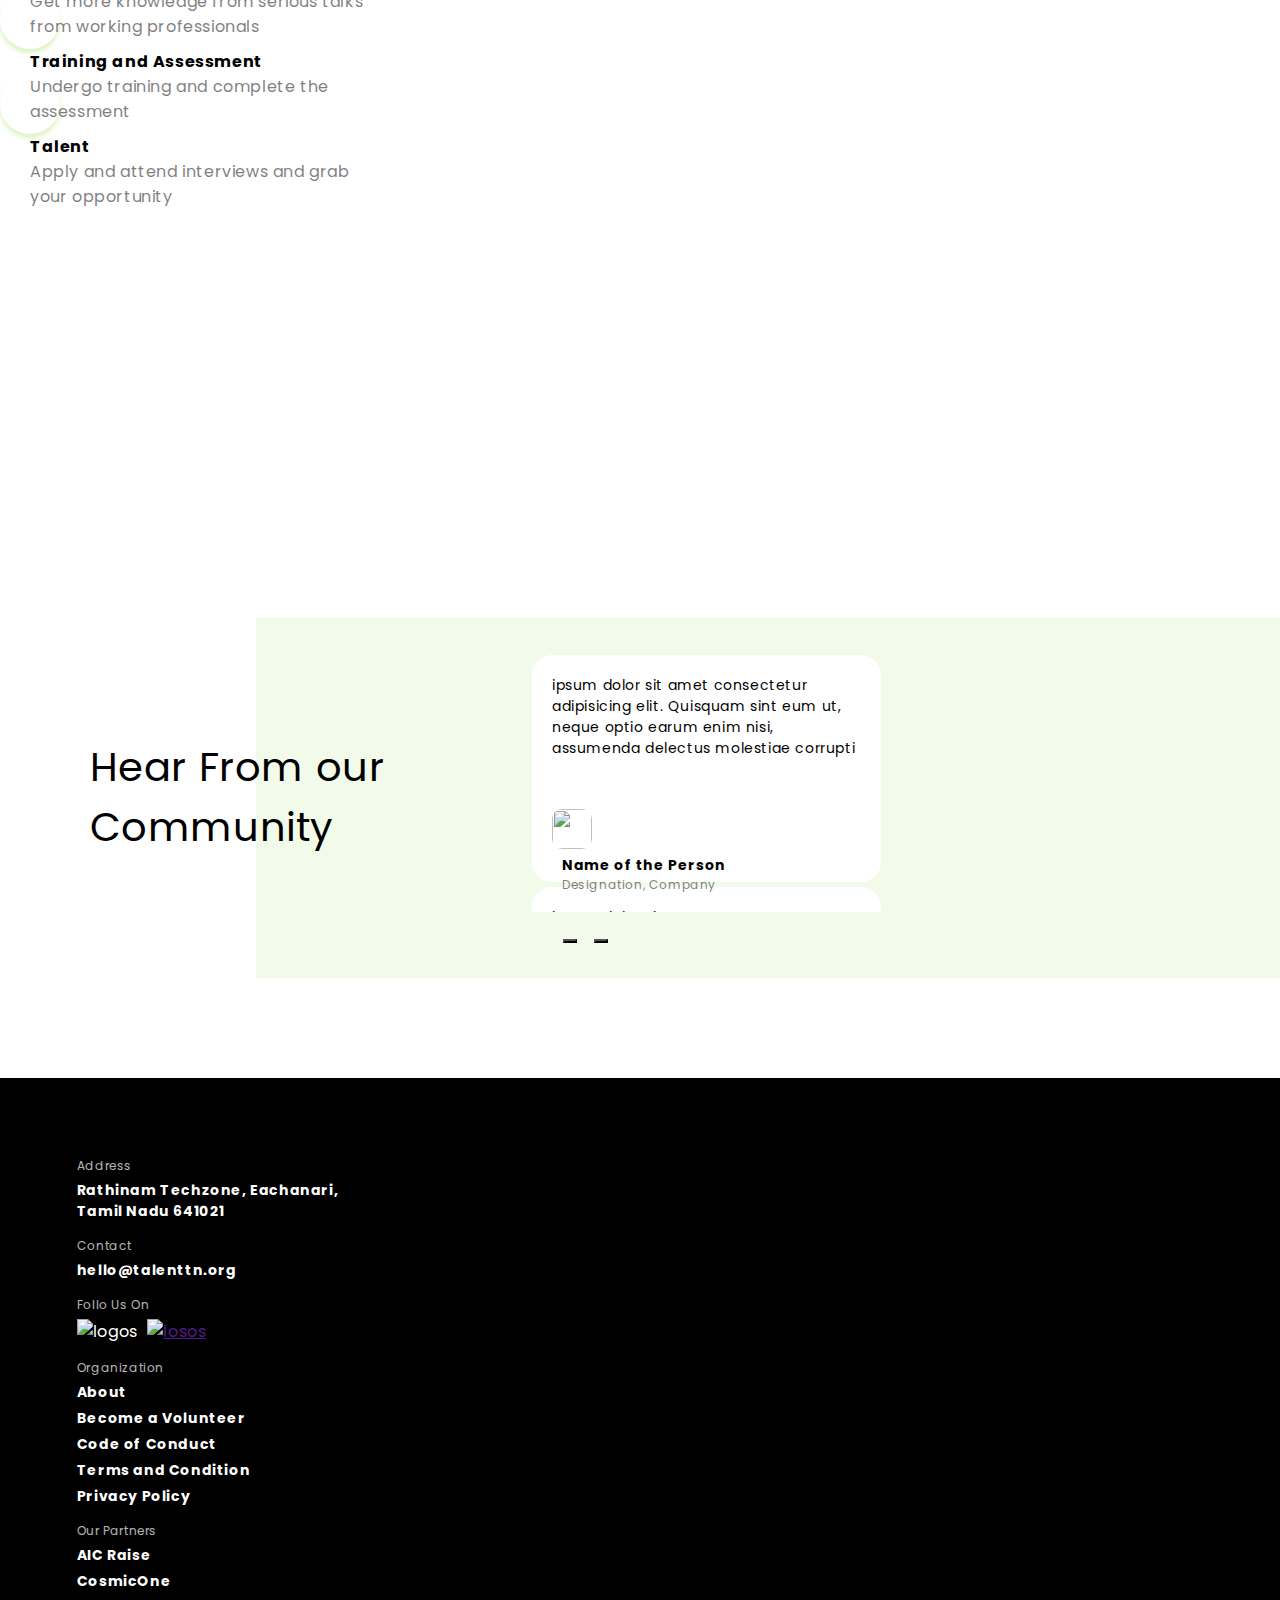
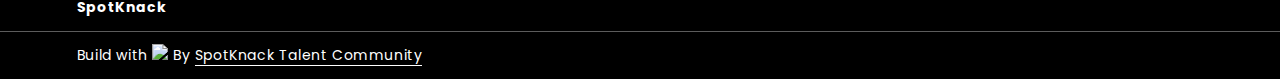
==== commit 4956d60b: "updated" ====
--- a/Talent/index.html
+++ b/Talent/index.html
@@ -13,7 +13,7 @@
 </head>
 <body>
     <!--======Navbar=======-->
-   <nav class="navbar sticky-top navbar-light navbar-expand-md bg-light">
+   <nav class="navbar fixed-top  navbar-light navbar-expand-md bg-light">
        <a href="#" class="navbar-brand"><img src="/img/Logo Black.png" width=40%" alt=""></a>
        <button class=" nt navbar-toggler position-absolute " data-toggle="collapse" data-target="#navMenu">
            <span class="navbar-toggler-icon "></span>
@@ -31,7 +31,7 @@
 
 
     <!--======Home section======-->
-    <div class="section-home pt-2" id="home">
+    <div class="section-home  pt-2" id="home">
        <div class="cont d-flex px-2">
         <div class="find text-wrap">
             <div class="yellow-round"></div>
--- a/Talent/css/main.css
+++ b/Talent/css/main.css
@@ -10,6 +10,7 @@
   background-color: #ffffff;
   letter-spacing: 0.6px;
   overflow-x: hidden;
+  padding-top: 70px;
 }
 html {
   overflow-x: hidden;
@@ -23,9 +24,10 @@
 /*===Section home===*/
 .section-home {
   position: relative;
-  margin-top: auto;
+  margin-top: 3% !important;
   height: auto;
   scroll-behavior: smooth;
+  min-height: 100vh;
 }
 .btns {
   border-radius: 5px;
@@ -58,9 +60,6 @@
   position: absolute;
   background-color: unset;
 }
-.section-home {
-  min-height: 100vh;
-}
 
 /*====Section How it Works====*/
 .cont {
@@ -294,16 +293,15 @@
     margin-left: 45%;
   }
 }
-@media all and (max-width: 720px) {
+@media all and (max-width: 675px) {
+}
+@media all and (max-width: 768px) {
   .body {
     overflow: hidden;
   }
-  .details > div {
-    justify-content: center;
-    height: auto;
-    flex-wrap: wrap !important;
-    text-align: center;
-    padding-right: 1% !important;
+
+  .ml-40 {
+    margin: 0 !important;
   }
   .section-home {
     min-height: 40vh;
@@ -317,6 +315,17 @@
     padding-right: 1%;
     transform: translateX(-50%);
   }
+  .details > div {
+    height: auto;
+    text-align: center;
+  }
+  .details .row {
+    flex-direction: column !important;
+    align-items: center;
+  }
+  .details .row .col {
+    margin-top: 15px !important ;
+  }
   .cont {
     text-align: center;
     flex-direction: column;
@@ -358,8 +367,8 @@
   }
 }
 @media all and (max-width: 368px) {
-  .hear {
-    transform: translateX(-19%);
+  .details {
+    white-space: pre-wrap !important;
   }
 }
 @media all and (max-width: 500px) {
@@ -371,14 +380,13 @@
   }
   .hear {
     height: auto;
-    left: 3%;
-    font-size: 16px;
+    display: flex;
+    width: 101%;
+    justify-content: center;
+    font-size: 25px;
     font-weight: bold;
     white-space: nowrap !important;
-    margin-top: -60px;
-  }
-  .hear br {
-    display: none;
+    margin-top: -75px;
   }
   .cards-container {
     margin-left: 2%;
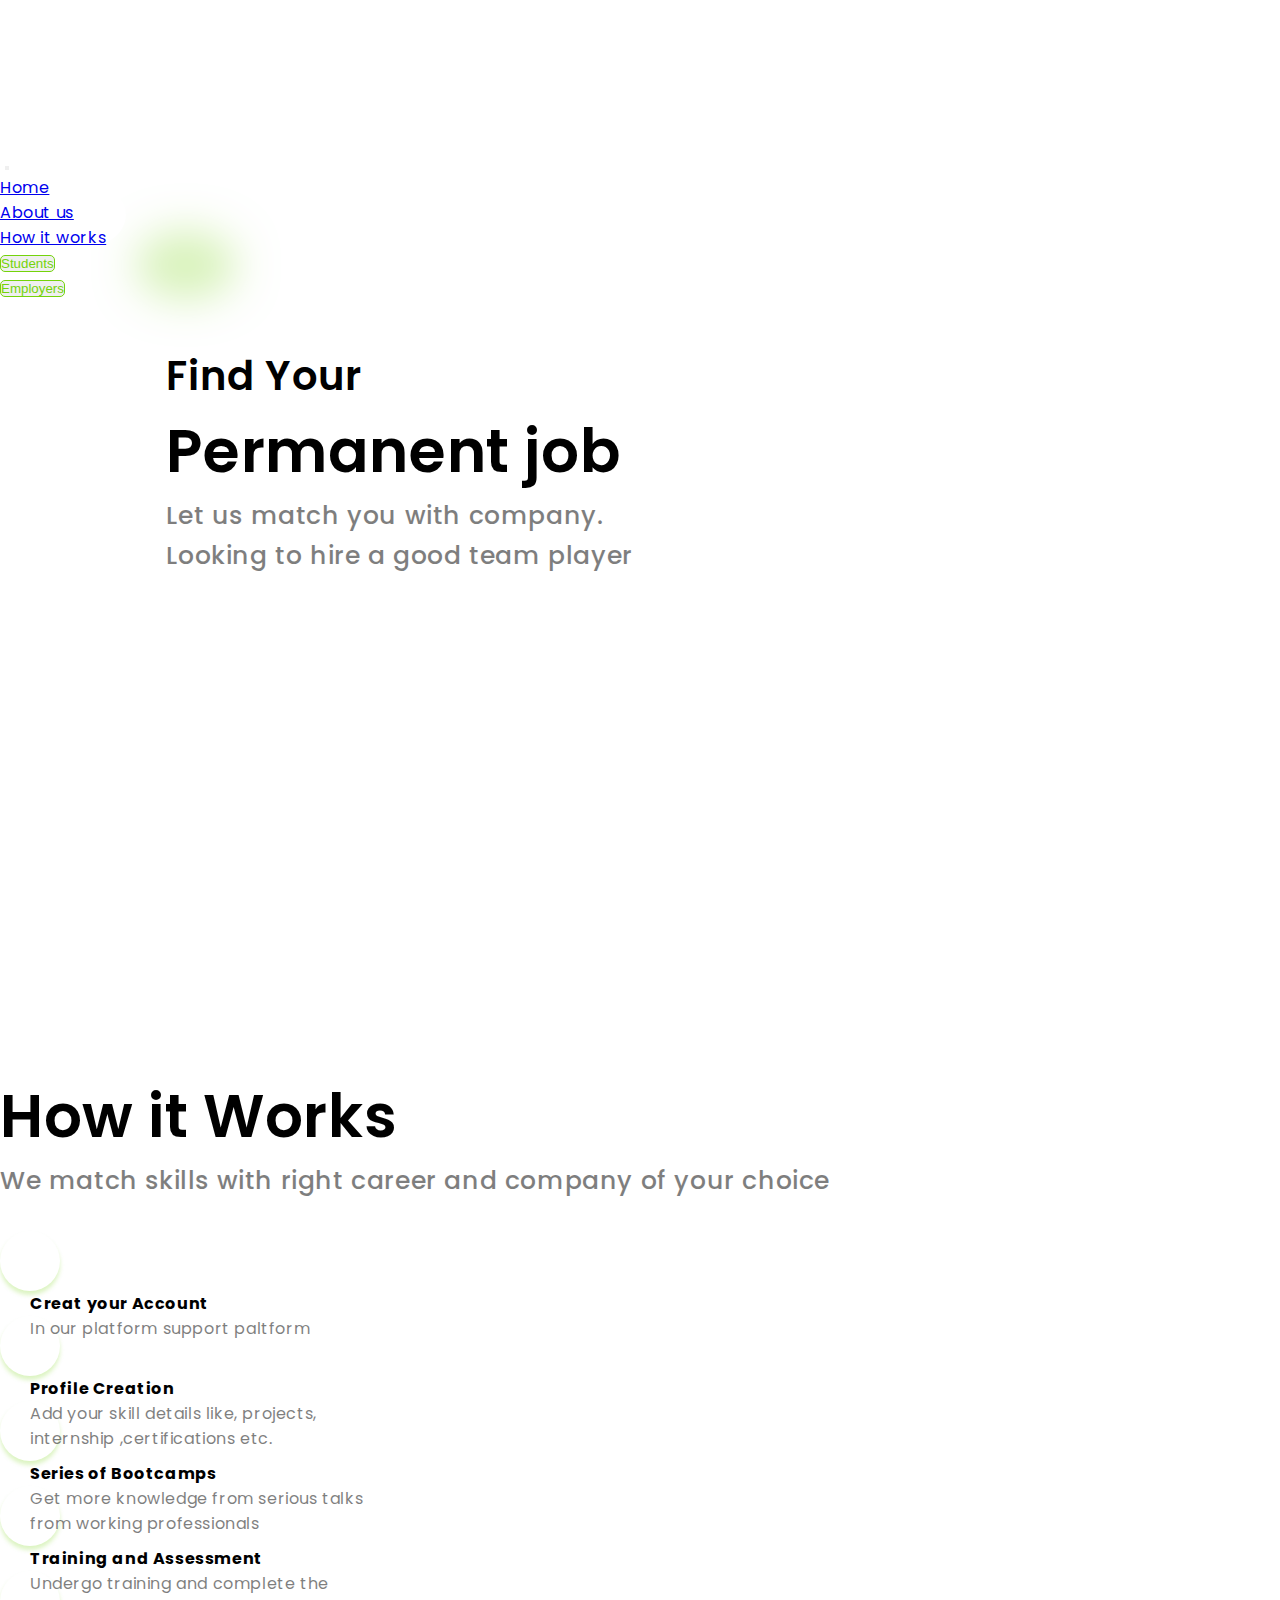
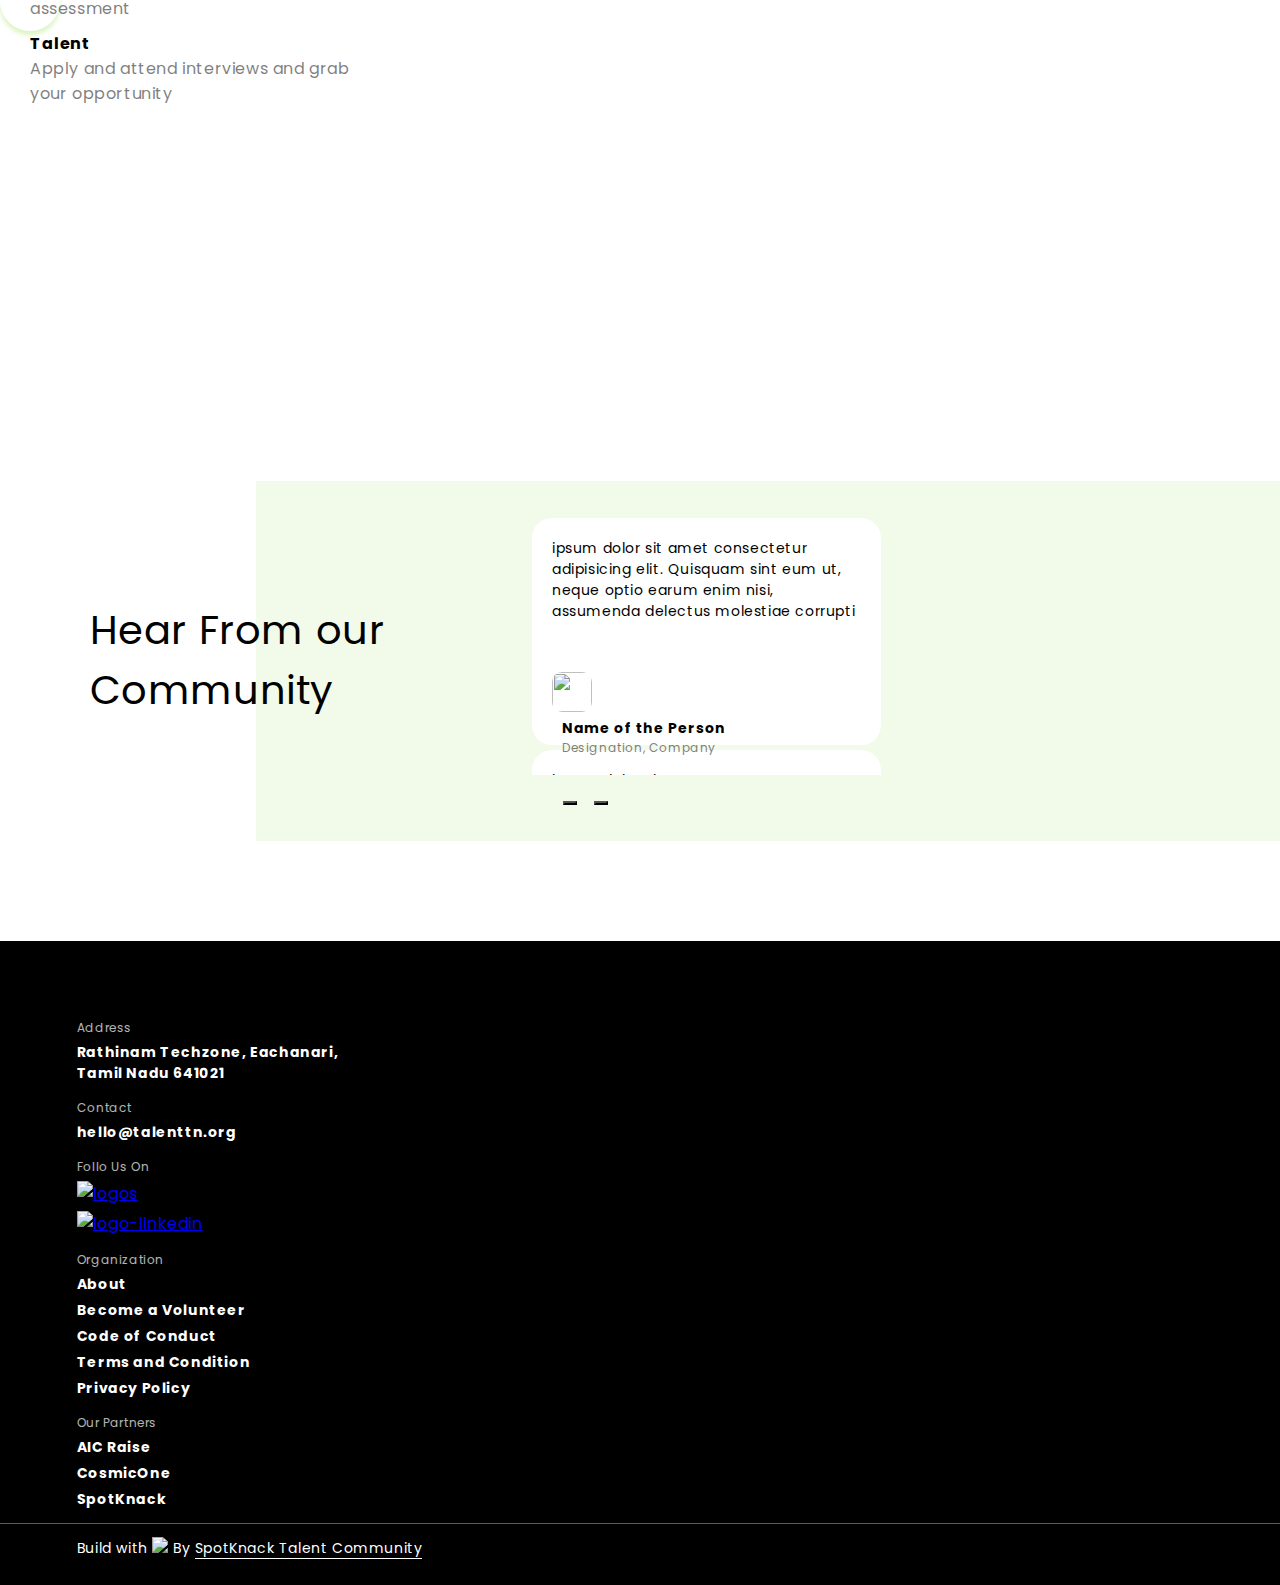
==== commit 39567f97: "updated margins" ====
--- a/Talent/index.html
+++ b/Talent/index.html
@@ -8,13 +8,14 @@
     <link href="https://cdn.jsdelivr.net/npm/bootstrap@5.0.0-beta2/dist/css/bootstrap.min.css" rel="stylesheet" integrity="sha384-BmbxuPwQa2lc/FVzBcNJ7UAyJxM6wuqIj61tLrc4wSX0szH/Ev+nYRRuWlolflfl" crossorigin="anonymous">
     <link rel="stylesheet" href="css/bootstrap.css">
     <link rel="stylesheet" href="css/main.css">
+    <link rel="icon" type="image/ico" href="img/Favi.ico">
     <link rel="preconnect" href="https://fonts.gstatic.com">
     <link rel="stylesheet" href="https://use.fontawesome.com/releases/v5.15.2/css/all.css" integrity="sha384-vSIIfh2YWi9wW0r9iZe7RJPrKwp6bG+s9QZMoITbCckVJqGCCRhc+ccxNcdpHuYu" crossorigin="anonymous">
 </head>
-<body>
+<body id="home">
     <!--======Navbar=======-->
-   <nav class="navbar fixed-top  navbar-light navbar-expand-md bg-light">
-       <a href="#" class="navbar-brand"><img src="/img/Logo Black.png" width=40%" alt=""></a>
+   <nav class="navbar fixed-top navbar-light navbar-expand-md bg-light">
+       <a href="#" class="navbar-brand"><img src="img/Logo Black.png" width=40%" alt=""></a>
        <button class=" nt navbar-toggler position-absolute " data-toggle="collapse" data-target="#navMenu">
            <span class="navbar-toggler-icon "></span>
        </button>
@@ -31,9 +32,9 @@
 
 
     <!--======Home section======-->
-    <div class="section-home  pt-2" id="home">
-       <div class="cont d-flex px-2">
-        <div class="find text-wrap">
+    <div class="section-home ">
+       <div class="d-flex cont ">
+        <div class="find col text-wrap">
             <div class="yellow-round"></div>
             <div class="text1">
                 Find Your
@@ -46,8 +47,8 @@
                 Looking to hire a good team player
             </div>    
         </div>
-        <div class="stud">
-            <img src="/img/Student.png" class="img mt-2"  alt="">
+        <div class="stud col">
+            <img src="img/Student.png"   alt="">
         </div>
     </div>
     </div>
@@ -59,36 +60,36 @@
                 <div class="text3 text-center text-wrap">We match skills with right career and company of your choice</div>
             </div>
         <div class="row  cont-det mt-4">
-                <div class="col talents"><img  src="/img/Talents.png"   alt=""></div>
+                <div class="col talents"><img  src="img/Talents.png"   alt=""></div>
          <div class="col details text-nowrap
          ">
                      <div class="row flex-nowrap det">
                         <div class="ellipse d-flex  justify-content-center align-items-center">
-                            <img src="/img/account.png" width="75%" alt="">
+                            <img src="img/account.png" width="75%" alt="">
                         </div>
                         <div class="col text ml-40 mt-2"><b>Creat your Account</b><br><p>In our platform support paltform</p></div>
                      </div>
                      <div class="row flex-nowrap det" >
                         <div class="ellipse d-flex justify-content-center align-items-center">
-                            <img src="/img/profile.png" width="75%" alt="">
+                            <img src="img/profile.png" width="75%" alt="">
                         </div>
                         <div class="col text ml-40"><b>Profile Creation</b><br><p>Add your skill details like, projects,<br>internship ,certifications etc.</p></div>
                      </div>
                      <div class="row flex-nowrap  det">
                         <div class="ellipse d-flex justify-content-center align-items-center">
-                            <img src="/img/webinar.png" width="75%" alt="">
+                            <img src="img/webinar.png" width="75%" alt="">
                         </div>
                         <div class="col text ml-40"><b>Series of Bootcamps</b></br><p>Get more knowledge from serious talks<br>from working professionals</p></div>
                      </div>
                      <div class="row flex-nowrap  det">
                         <div class="ellipse d-flex justify-content-center align-items-center">
-                            <img src="/img/training.png" width="75%" alt="">
+                            <img src="img/training.png" width="75%" alt="">
                         </div>
                         <div class="col text ml-40"><b>Training and Assessment</b><br><p>Undergo training and complete the <br>assessment</p></div>
                      </div>
                      <div class="row flex-nowrap  det">
                         <div class="ellipse d-flex justify-content-center align-items-center">
-                            <img src="/img/training.png" width="75%" alt="">
+                            <img src="img/training.png" width="75%" alt="">
                         </div>
                         <div class="col text ml-40"><b>Talent</b><br><p>Apply and attend interviews and grab <br>your opportunity</p></div>
                      </div>
@@ -105,7 +106,7 @@
                     </div>
                 <div class="d-flex person ">
                     <div>
-                        <img class="emma" class="" src="/img/emma.jpg" alt="">
+                        <img class="emma" class="" src="img/emma.jpg" alt="">
                     </div>
                     <div class="name">
                         <b>Name of the Person</b><br>
@@ -118,7 +119,7 @@
                         </div>
                     <div class="d-flex person ">
                         <div>
-                            <img class="emma" class="" src="/img/emma.jpg" alt="">
+                            <img class="emma" class="" src="img/emma.jpg" alt="">
                         </div>
                         <div class="name">
                             <b>Name of the Person</b><br>
@@ -131,7 +132,7 @@
                             </div>
                         <div class="d-flex person ">
                             <div>
-                                <img class="emma" class="" src="/img/emma.jpg" alt="">
+                                <img class="emma" class="" src="img/emma.jpg" alt="">
                             </div>
                             <div class="name">
                                 <b>Name of the Person</b><br>
@@ -144,7 +145,7 @@
                             </div>
                         <div class="d-flex person ">
                             <div>
-                                <img class="emma" class="" src="/img/emma.jpg" alt="">
+                                <img class="emma" class="" src="img/emma.jpg" alt="">
                             </div>
                             <div class="name">
                                 <b>Name of the Person</b><br>
@@ -160,9 +161,9 @@
         </div>
 
         <!--=====Footer Section=====-->
-        <footer>
+        <footer >
             <div class="footer w-75">
-                <div class="logo"><img src="/img/Logo White.png" width="20%" alt=""></div>
+                <div class="logo"><img src="img/Logo White.png" width="20%" alt=""></div>
             <div class="row foot text-nowrap justify-content-evenly">
                 <div class="col addrs">
                     <p class="pb-1">Address</p>
@@ -171,10 +172,10 @@
                     <h6>hello@talenttn.org</h6>
                     <p class="pb-1">Follo Us On</p>
                     <div class="social-networks">
-                       <a class="link" href="" ></a><img src="/img/facebook.png" alt="logos"></a>
-                       <a href="" ><img src="/img/linkedin.png" alt="losos"></a>
-                       <a href="" ><img src="/img/instagram-logo.png" alt=""></a>
-                       <a href="" ><img src="/img/twitter.png" alt=""></a>
+                       <a href="https://www.facebook.com/thetalenttn" target="_blank" ><img src="img/facebook.png" alt="logos"></a>
+                       <a href="https://www.linkedin.com/company/talent-tn" target="_blank"><img src="img/linkedin.png" alt="logo-linkedin"></a>
+                       <a href="https://www.instagram.com/talentn2021/" target="_blank" ><img src="img/instagram-logo.png" alt=""></a>
+                       <a href="https://twitter.com/talenttn1" target="_blank"><img src="img/twitter.png" alt=""></a>
                     </div>
                 </div>
                 <div class="col orgn">
@@ -195,7 +196,7 @@
 
             </div>
         </footer>
-        <div class="build">Build with <img src="/img/heart.png"> By <a href="https://spotknack.com/">SpotKnack Talent Community</a></div>
+        <div class="build">Build with <img src="img/heart.png"> By <a href="https://spotknack.com/" target="_blank">SpotKnack Talent Community</a></div>
 
     
    
--- a/Talent/css/main.css
+++ b/Talent/css/main.css
@@ -10,7 +10,7 @@
   background-color: #ffffff;
   letter-spacing: 0.6px;
   overflow-x: hidden;
-  padding-top: 70px;
+  padding-top: 150px;
 }
 html {
   overflow-x: hidden;
@@ -18,16 +18,20 @@
 /*===Navbar toggler===*/
 .nt {
   top: 10px;
-  right: 0;
+  right: 1%;
 }
 
 /*===Section home===*/
 .section-home {
-  position: relative;
-  margin-top: 3% !important;
   height: auto;
   scroll-behavior: smooth;
-  min-height: 100vh;
+  min-height: 75vh;
+}
+.cont {
+  width: 100%;
+  max-height: 90%;
+  margin-left: 13%;
+  padding-right: 10%;
 }
 .btns {
   border-radius: 5px;
@@ -40,11 +44,14 @@
   color: white;
 }
 .find {
-  position: relative;
+  margin-top: 4%;
   width: 100%;
-  padding-left: 6%;
-}
-.img {
+}
+.stud img {
+  min-width: 50%;
+  max-width: 60%;
+}
+.stud {
   width: 100%;
 }
 .yellow-round {
@@ -62,9 +69,7 @@
 }
 
 /*====Section How it Works====*/
-.cont {
-  height: 100%;
-}
+
 .text1 {
   font-size: 40px;
   font-weight: 600;
@@ -91,9 +96,8 @@
 }
 .section-how {
   min-height: 100vh;
-  height: auto;
   width: auto;
-  padding-top: 1em;
+  padding-top: 50px;
 }
 .talents {
   margin-left: 10%;
@@ -237,7 +241,7 @@
   background-color: black;
   font-size: 14px;
   padding-top: 1%;
-  padding-bottom: 1%;
+  padding-bottom: 2%;
   color: #ffffff;
 }
 .build img {
@@ -262,11 +266,15 @@
 }
 
 /*====Media Queries====*/
-@media screen and (min-width: 1320px) {
-  .section-home {
-    padding-left: 12% !important;
-    padding-right: 12% !important;
-    min-height: 60vh;
+@media all and (min-width: 760px) and (max-width: 1100px) {
+  .cont {
+    margin-left: 6%;
+    padding-right: 10%;
+  }
+  .stud img {
+    margin-top: 17%;
+    margin-left: 15%;
+    max-width: 80%;
   }
 }
 @media all and (max-width: 1060px) {
@@ -274,9 +282,6 @@
     margin-left: 55%;
     transform: translateX(-50%);
   }
-  .section-home {
-    min-height: 40vh;
-  }
   .section-how {
     min-height: 70vh;
   }
@@ -284,7 +289,7 @@
     max-width: 90%;
   }
   .cards {
-    margin-left: 40%;
+    margin-left: 35%;
   }
   .text {
     margin-top: 10px;
@@ -293,18 +298,15 @@
     margin-left: 45%;
   }
 }
-@media all and (max-width: 675px) {
-}
-@media all and (max-width: 768px) {
+@media all and (max-width: 767px) {
   .body {
     overflow: hidden;
   }
-
   .ml-40 {
     margin: 0 !important;
   }
-  .section-home {
-    min-height: 40vh;
+  .section-how {
+    margin-top: 80px;
   }
   .em-btn {
     margin-top: 15px;
@@ -326,21 +328,33 @@
   .details .row .col {
     margin-top: 15px !important ;
   }
+  .section-home {
+    margin-top: -70px;
+    min-height: 72vh !important;
+  }
+  .find {
+    text-align: center !important;
+  }
   .cont {
     text-align: center;
+    margin: 0;
+    padding: 0;
     flex-direction: column;
   }
-  .img {
+  .stud img {
     margin-top: 30px !important;
-    width: 50vw;
+    max-width: 55vw !important;
   }
   .find .text1 {
+    text-align: center;
     font-size: 38px !important;
   }
   .find .text2 {
+    text-align: center;
     font-size: 40px !important;
   }
   .find .text3 {
+    text-align: center;
     font-size: larger;
   }
   .hear {
@@ -359,16 +373,17 @@
     flex-direction: column;
   }
 }
-@media all and (min-width: 936px) {
+@media all and (min-height: 1024px) {
   .section-home {
-    margin-top: 50px;
-    padding-left: 35px;
-    padding-right: 70px;
+    min-height: 84vh;
   }
 }
 @media all and (max-width: 368px) {
   .details {
     white-space: pre-wrap !important;
+  }
+  .details .row .col {
+    margin-bottom: -45px !important;
   }
 }
 @media all and (max-width: 500px) {
